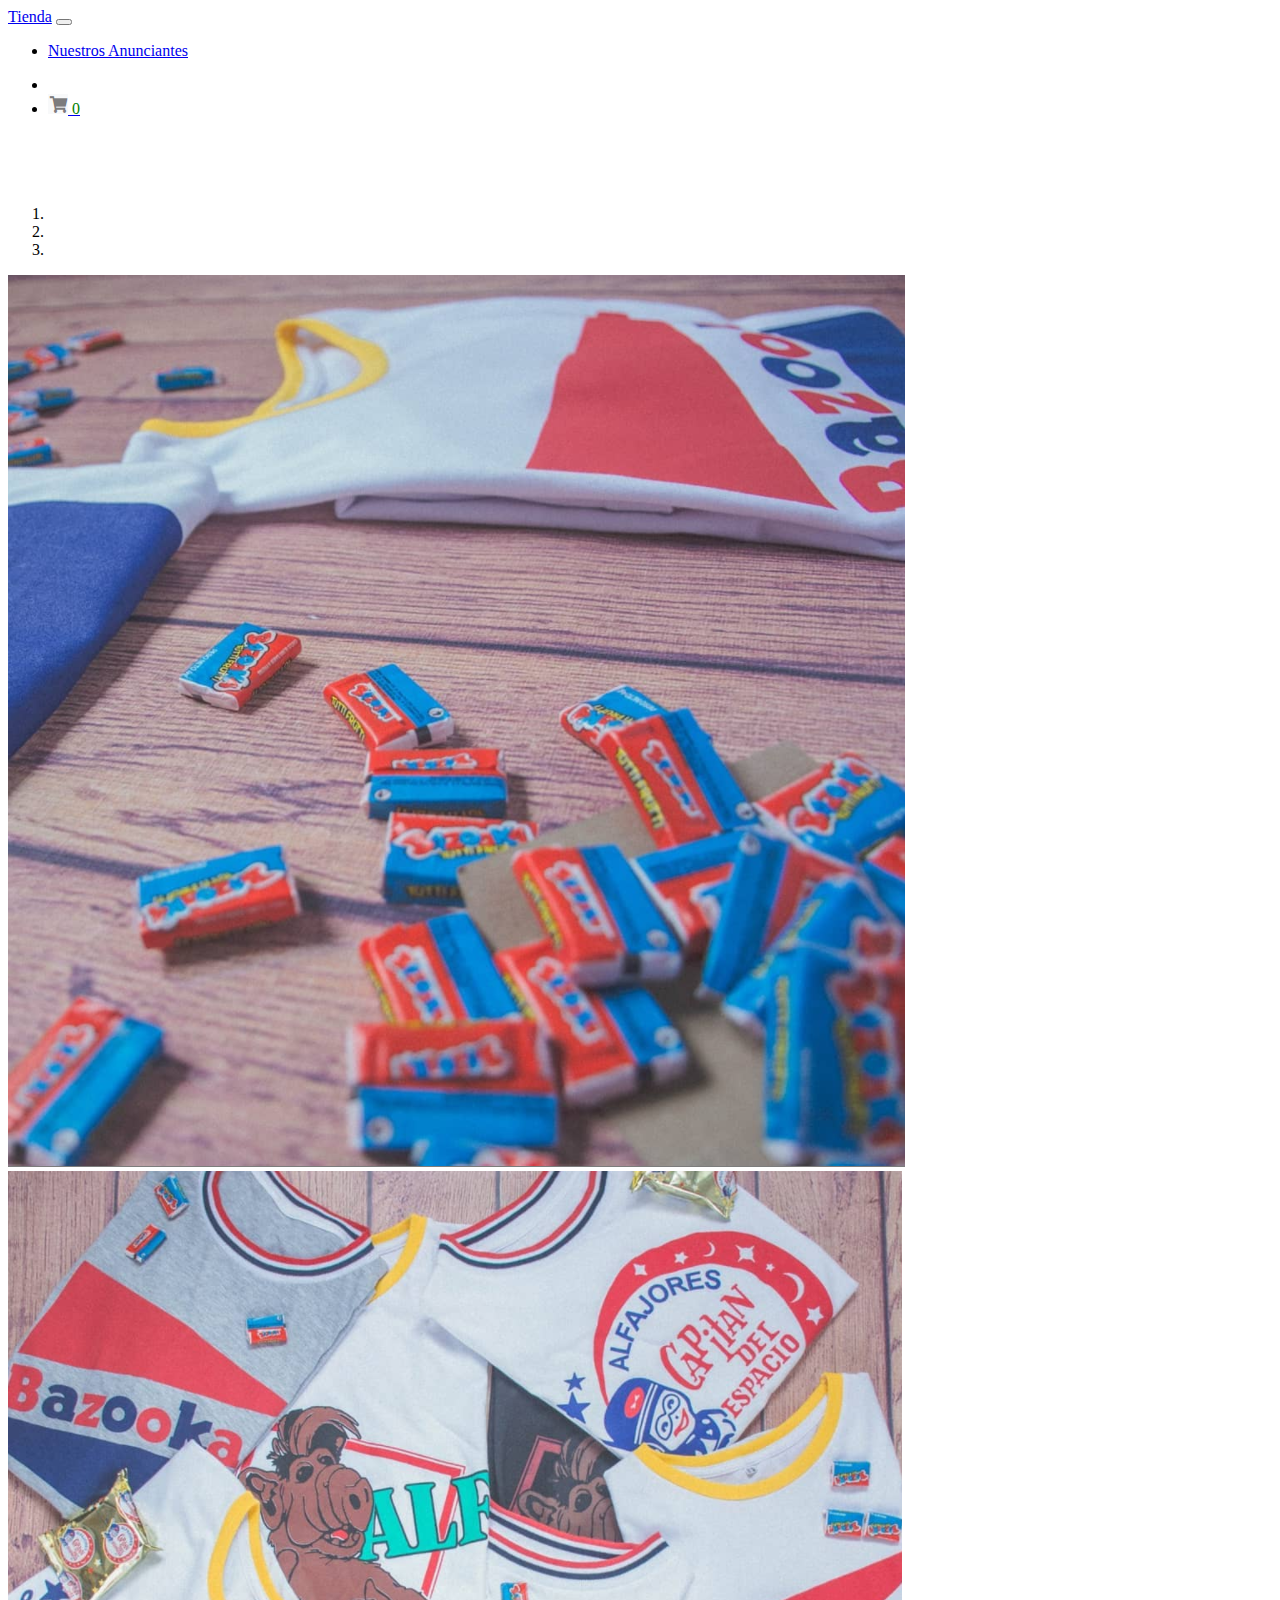
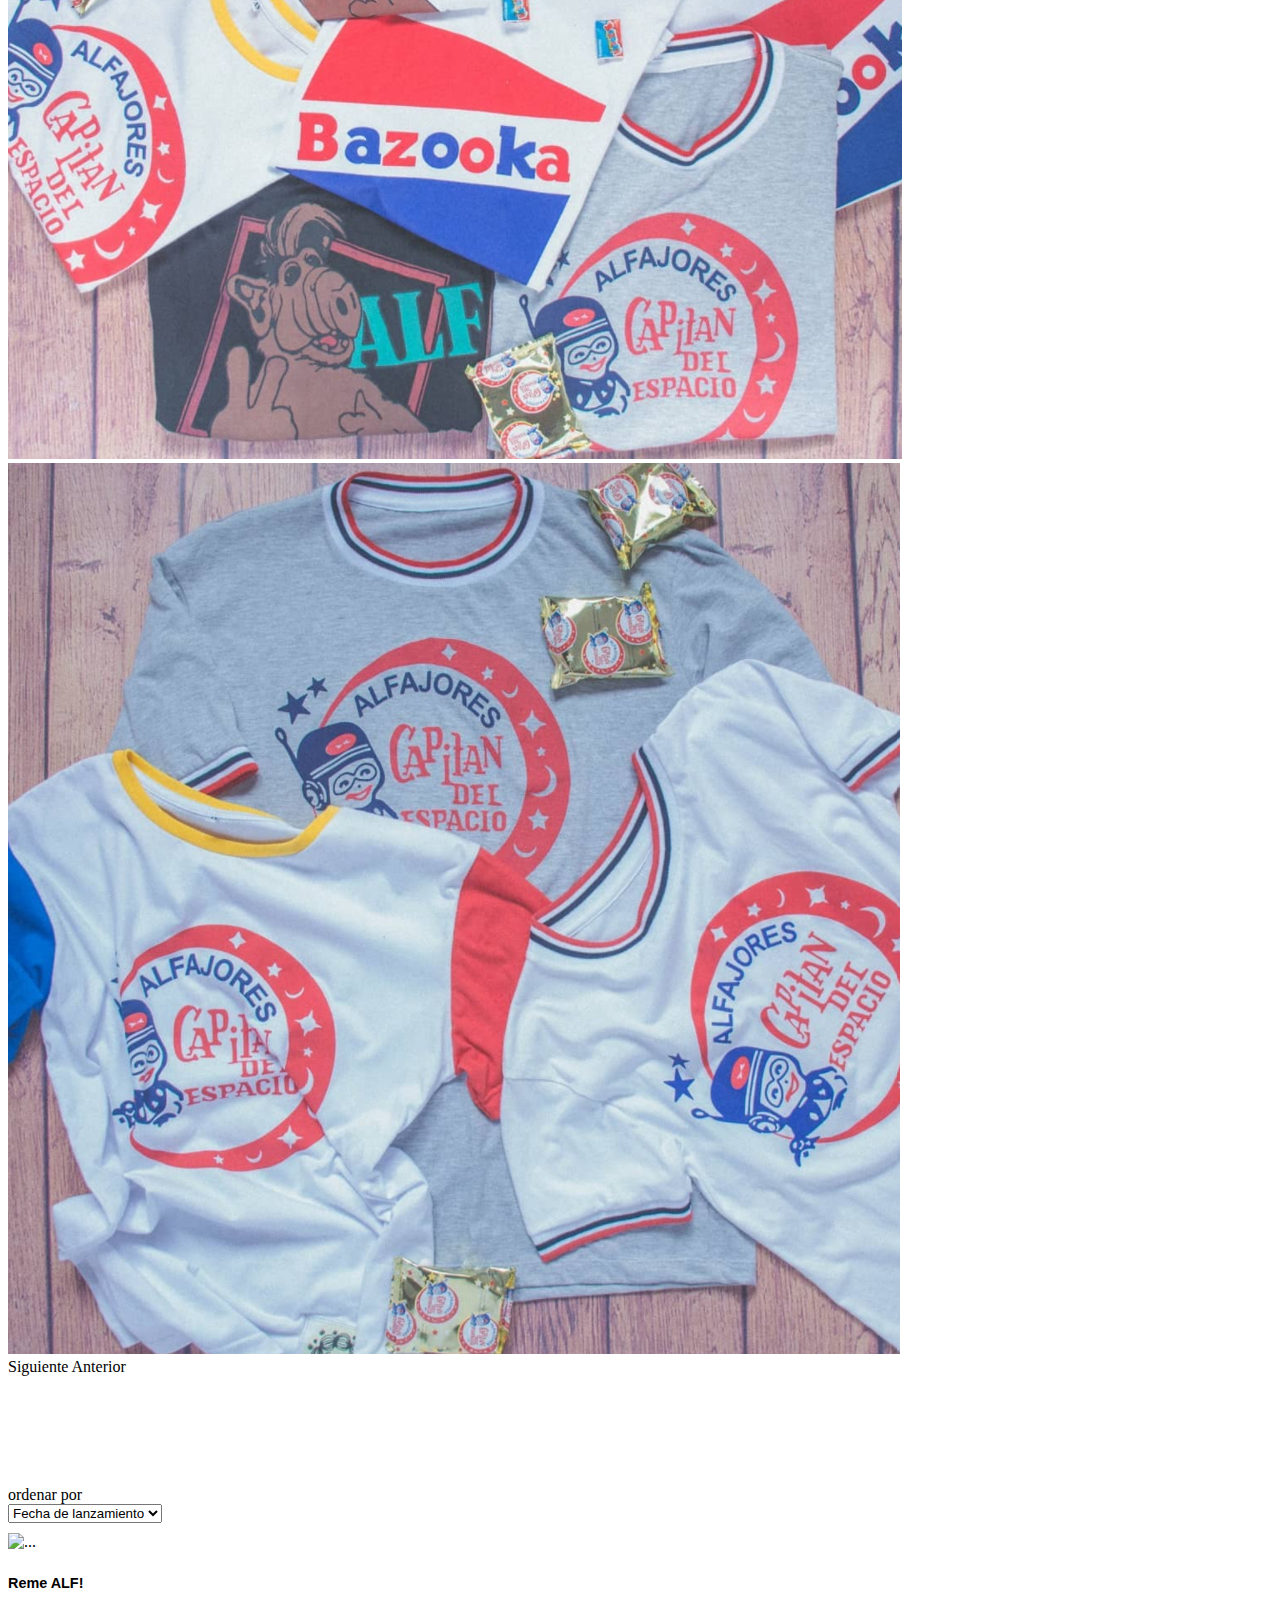
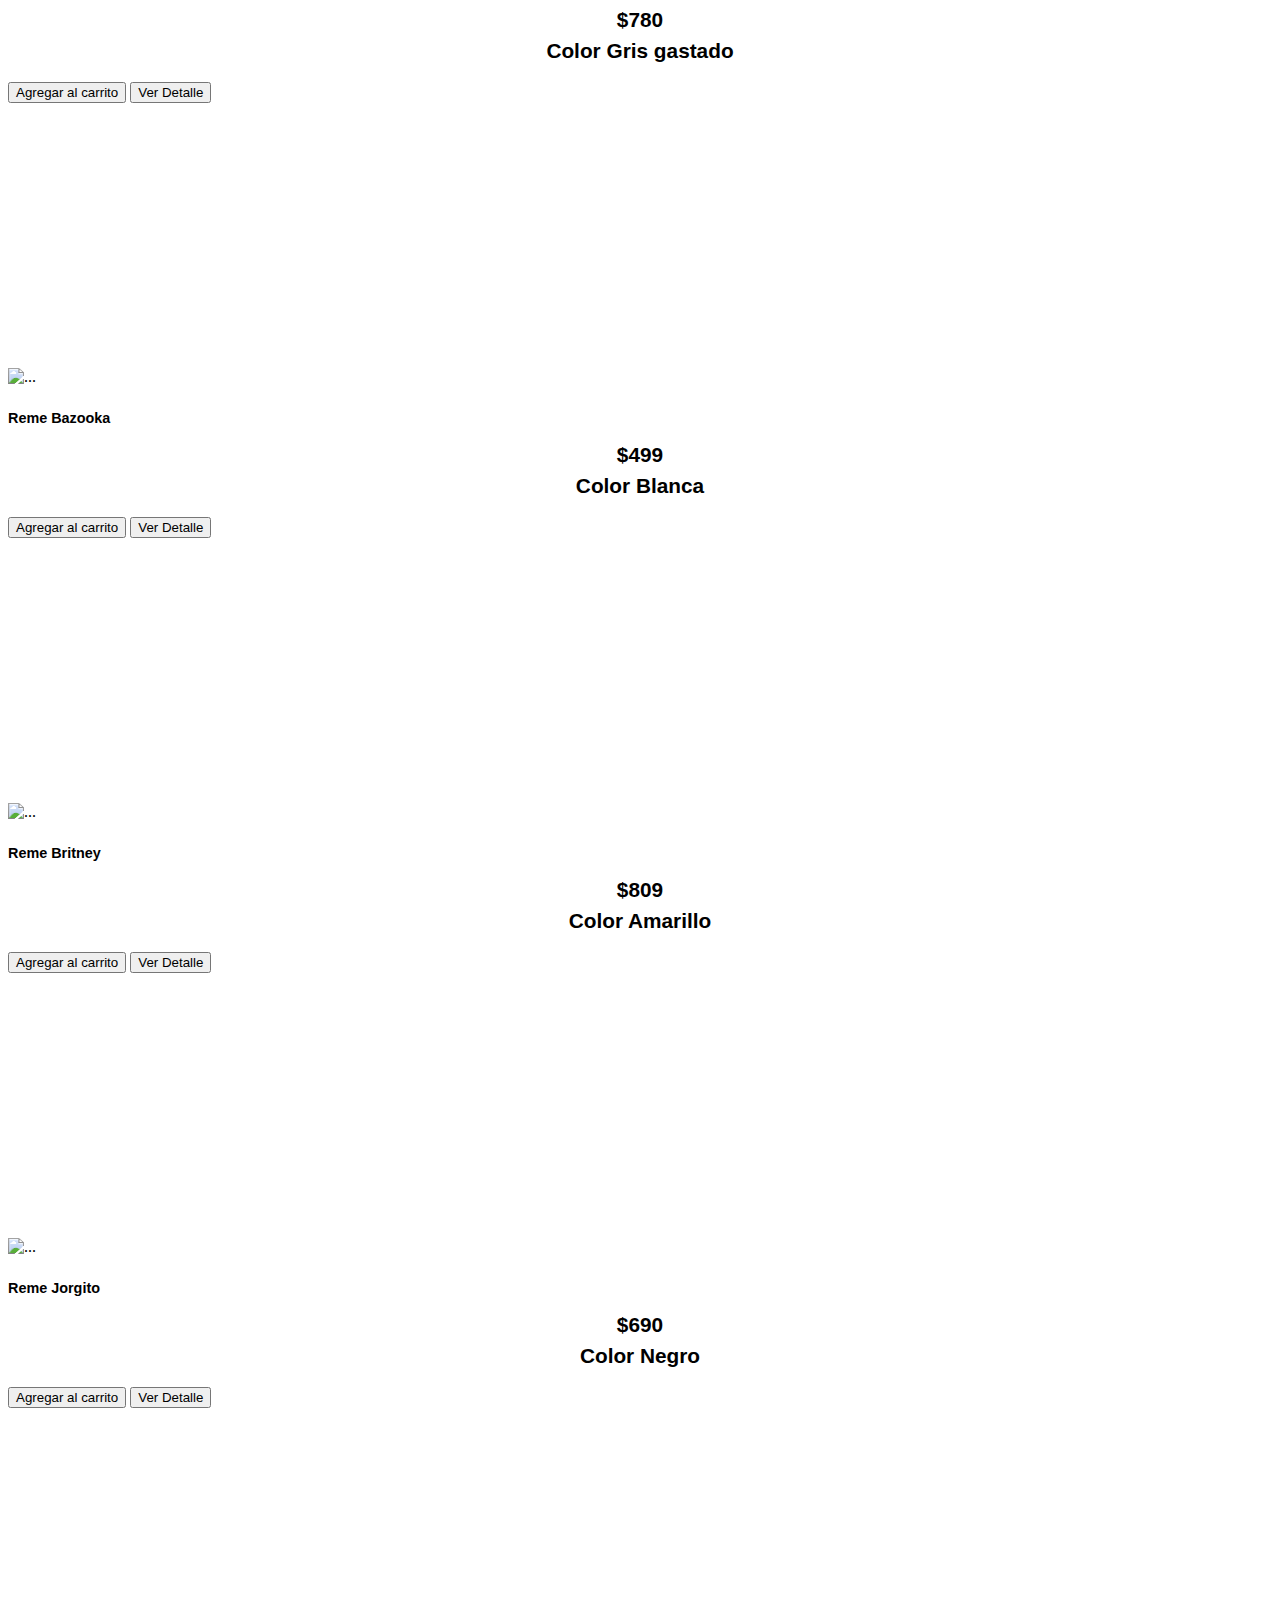
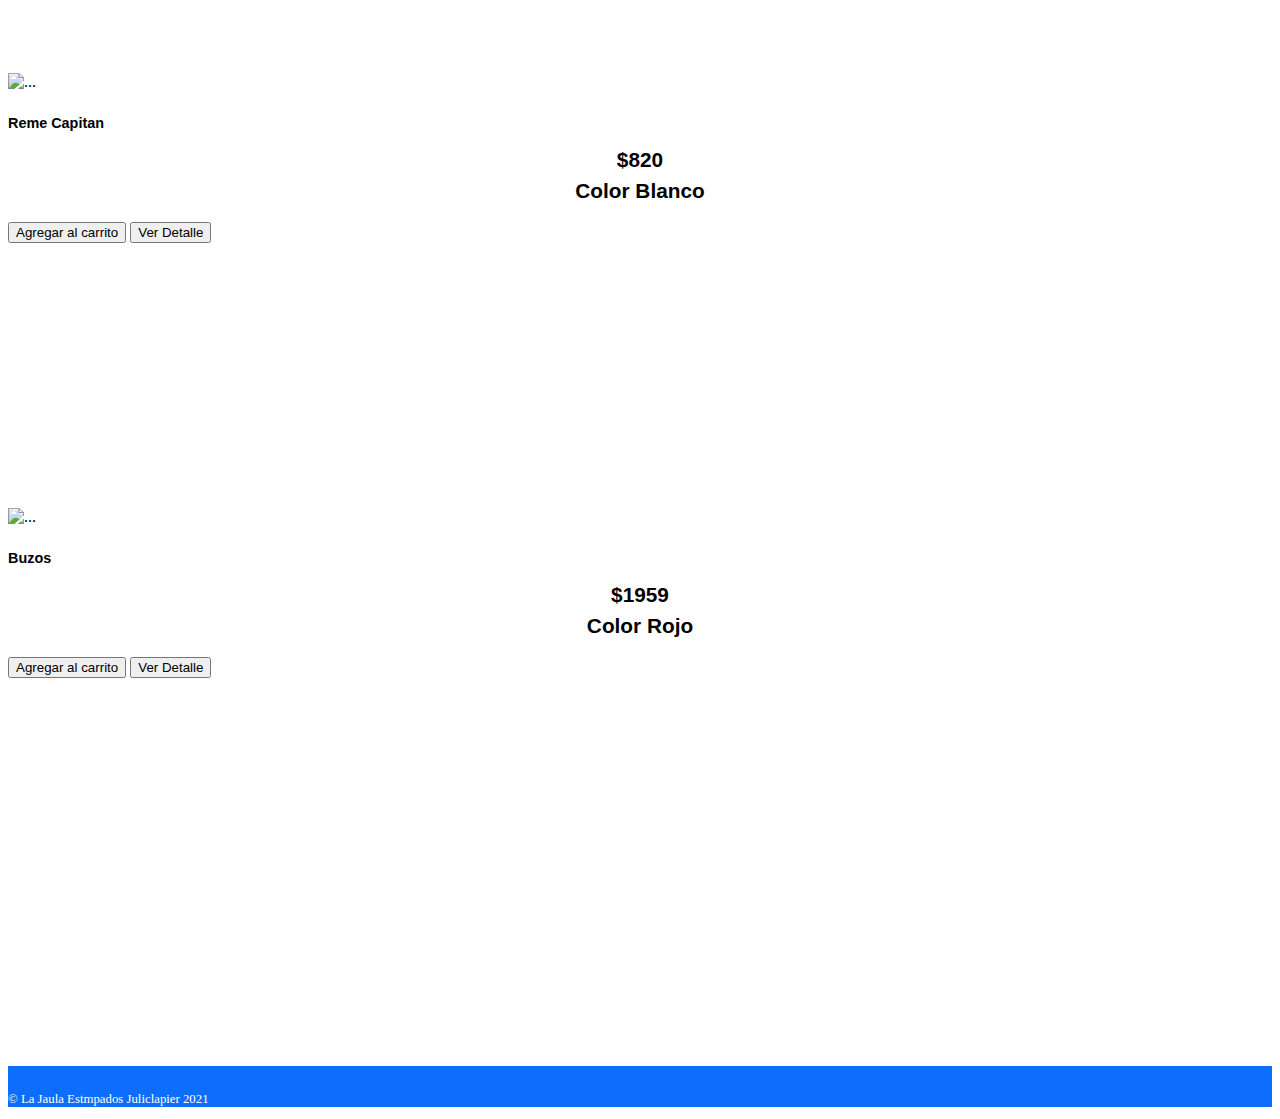
==== index.html @ 58a32552 "." ====
<!DOCTYPE html>
<html lang="en">
<head>
    <meta charset="UTF-8">
    <meta name="viewport" content="width=device-width, initial-scale=1.0">
    <title>Tienda</title>
    <link rel="stylesheet" href="https://cdn.jsdelivr.net/npm/bootstrap@4.5.3/dist/css/bootstrap.min.css" integrity="sha384-TX8t27EcRE3e/ihU7zmQxVncDAy5uIKz4rEkgIXeMed4M0jlfIDPvg6uqKI2xXr2" crossorigin="anonymous">
    <script src="https://cdnjs.cloudflare.com/ajax/libs/jquery/3.5.1/jquery.min.js" integrity="sha512-bLT0Qm9VnAYZDflyKcBaQ2gg0hSYNQrJ8RilYldYQ1FxQYoCLtUjuuRuZo+fjqhx/qtq/1itJ0C2ejDxltZVFg==" crossorigin="anonymous"></script>
    <script src="https://cdn.jsdelivr.net/npm/popper.js@1.16.1/dist/umd/popper.min.js" integrity="sha384-9/reFTGAW83EW2RDu2S0VKaIzap3H66lZH81PoYlFhbGU+6BZp6G7niu735Sk7lN" crossorigin="anonymous"></script>
    <script src="https://cdn.jsdelivr.net/npm/bootstrap@4.5.3/dist/js/bootstrap.min.js" integrity="sha384-w1Q4orYjBQndcko6MimVbzY0tgp4pWB4lZ7lr30WKz0vr/aWKhXdBNmNb5D92v7s" crossorigin="anonymous"></script>
    <link rel="stylesheet" href="css/style.css">
  <script src="script.js" defer></script>
</head>
<body>
  <nav class="navbar  fixed-top navbar-expand-lg navbar-light bg-light ">
    <a class="navbar-brand" href="index.html">Tienda</a>
    <button class="navbar-toggler" type="button" data-toggle="collapse" data-target="#navbarSupportedContent" aria-controls="navbarSupportedContent" aria-expanded="false" aria-label="Toggle navigation">
      <span class="navbar-toggler-icon"></span>
    </button>
  
    <div class="collapse navbar-collapse" id="navbarSupportedContent">
      <ul class="navbar-nav mr-auto">
        <li class="nav-item active">
          <a class="nav-link" href="#" id="mostrar">Nuestros Anunciantes</a>
        </li>
      </ul>
      <ul class="navbar-nav ">
        <li class="nav-item">
         
        </li>
        <li class="nav-item">
          <a class="nav-link" href="carrito.html"><img src="img/carrito-icono.png" width="20" height="20" alt="" loading="lazy">
            </i><span id="contador"   style="color:green">0</span></a>
        </li>
      </ul>
      
    </div>
  </nav>
  <div class="home">
<div id="carrusel">
  <div id="carouselExampleIndicators" class="carousel slide" data-ride="carousel">
    <ol class="carousel-indicators">
      <li data-target="#carouselExampleIndicators" data-slide-to="0" class="active"></li>
      <li data-target="#carouselExampleIndicators" data-slide-to="1"></li>
      <li data-target="#carouselExampleIndicators" data-slide-to="2"></li>
    </ol>
    <div class="carousel-inner">
      <div class="carousel-item active">
        <img class="d-block w-100" src="img/carrusel1.png" alt="First slide">
      </div>
      <div class="carousel-item">
        <img class="d-block w-100" src="img/carrusel2.png" alt="Second slide">
      </div>
      <div class="carousel-item">
        <img class="d-block w-100" src="img/carrusel3.png" alt="Third slide">
      </div>
    </div>
    <a class="carousel-control-prev" href="#carouselExampleIndicators" role="button" data-slide="prev">
      <span class="carousel-control-prev-icon" aria-hidden="true"></span>
      <span class="sr-only">Siguiente</span>
    </a>
    <a class="carousel-control-next" href="#carouselExampleIndicators" role="button" data-slide="next">
      <span class="carousel-control-next-icon" aria-hidden="true"></span>
      <span class="sr-only">Anterior</span>
    </a>
  </div>
  

</div>


<div id="mostrarOption" class="home caja-detalle-producto">

</div>
  


  
  <div class="container">
    <div class="row "id="mostrarProductos">
  </div>
  </div>

<div class="container">
  <div class="row "id="mostrarProductos" >
</div>
</div>
<footer class="footer home"> 
  <div class="container-fluid text-center">
    <div class="row">
      <div class="col-12">  
<p>© La Jaula Estmpados Juliclapier 2021</p>
      </div>
  </div>
  </div>
  </footer>
  
  <script src="https://cdnjs.cloudflare.com/ajax/libs/jquery/3.5.1/jquery.min.js" integrity="sha512-bLT0Qm9VnAYZDflyKcBaQ2gg0hSYNQrJ8RilYldYQ1FxQYoCLtUjuuRuZo+fjqhx/qtq/1itJ0C2ejDxltZVFg==" crossorigin="anonymous"></script>
 
</body>
</html>
---- css/style.css ----
.home-detalle {
  padding-top: 200px; }
  .home-detalle p {
    font-size: 2em;
    font-weight: bold; }
  .home-detalle img {
    border: 1px solid black; }

.home {
  padding-top: 55px; }
  .home a {
    text-decoration: none;
    color: black; }

.card-footer {
  background-color: white;
  border-top: white; }

.card-margin {
  margin-bottom: 5px; }
  .card-margin .card {
    height: 430px; }

.card-body h5 {
  font-size: 0.9em;
  font-family: Arial, Helvetica, sans-serif; }

.card-body p {
  font-size: 1.3em;
  font-family: Arial, Helvetica, sans-serif;
  font-weight: bold;
  text-align: center;
  line-height: 10px; }

.carrito {
  padding-top: 15px; }

.caja-detalle-producto {
  margin-bottom: 10px; }
  .caja-detalle-producto .caja-detalle-producto-interior {
    padding: 20px;
    border: 1px solid gray; }

.footer {
  margin-top: 8em;
  background-color: #0d6efd;
  padding-top: 0.8em; }
  .footer p {
    color: white;
    font-size: 0.8em; }
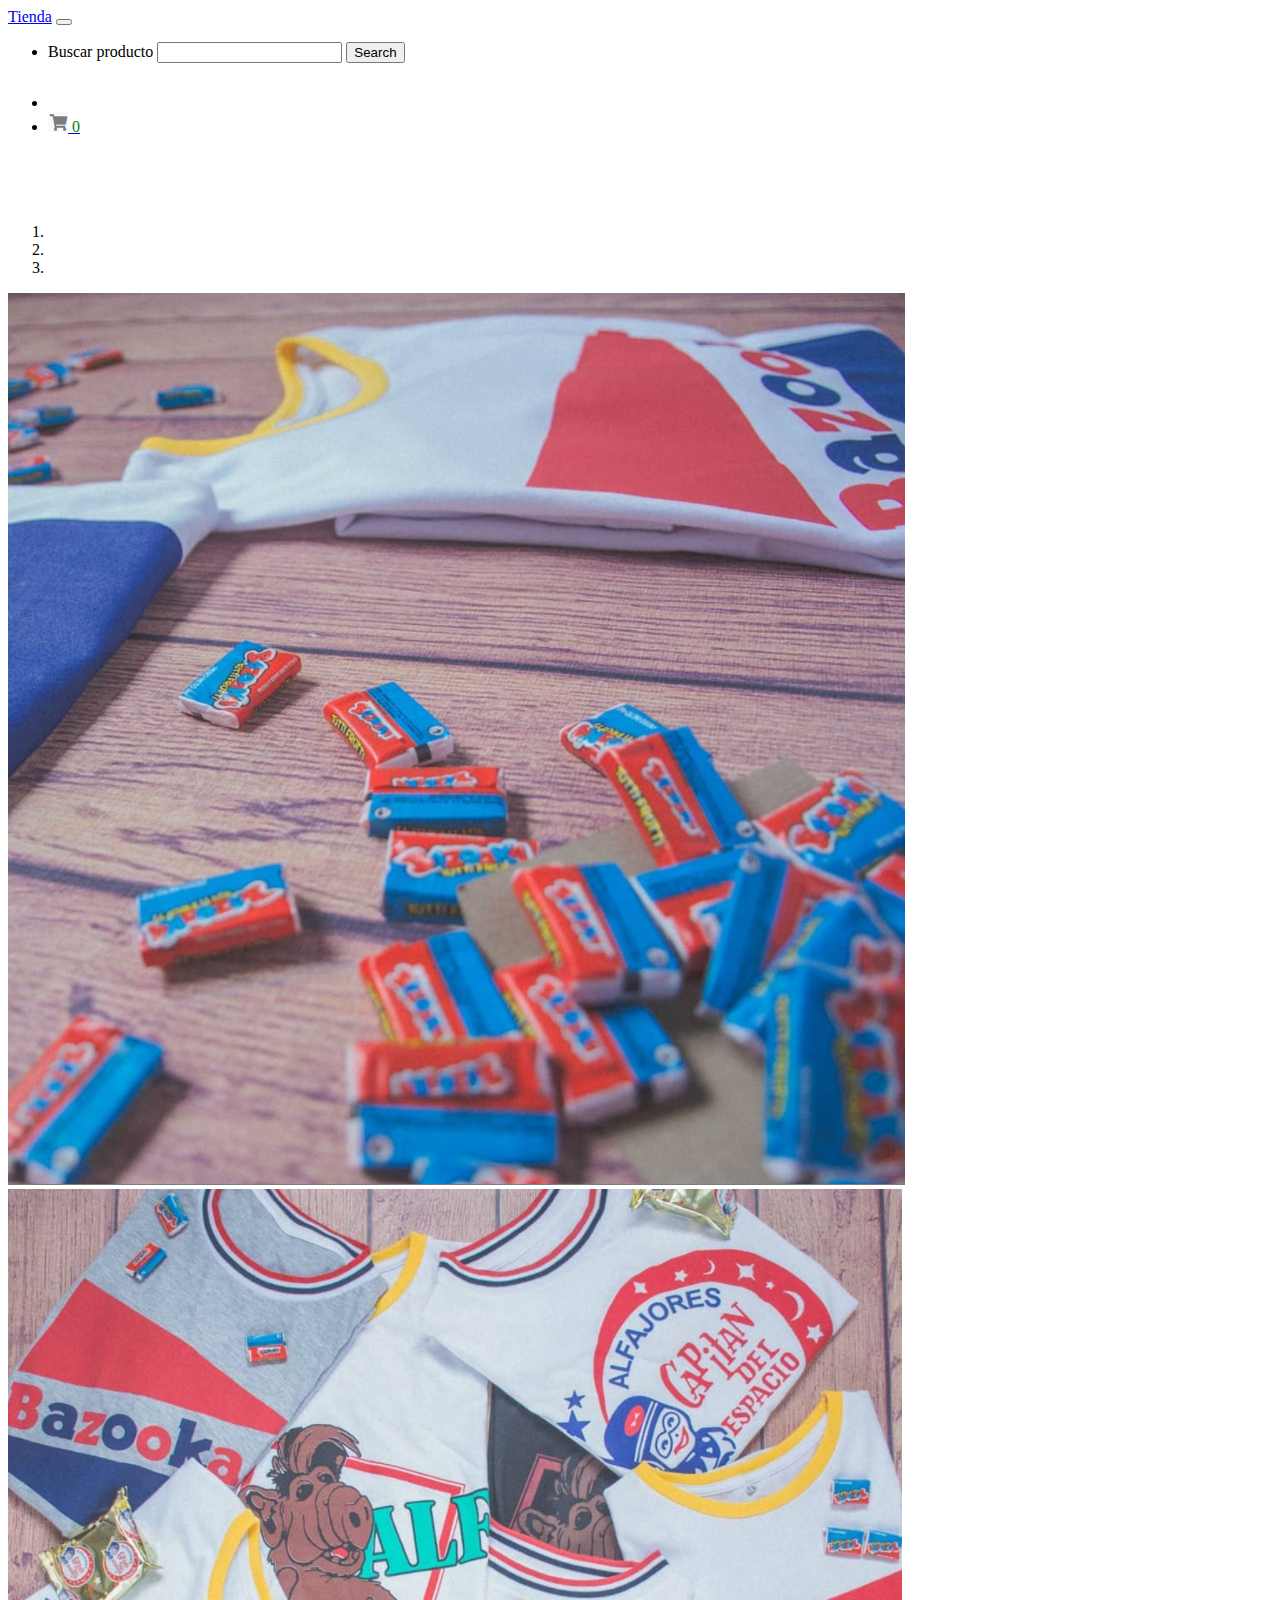
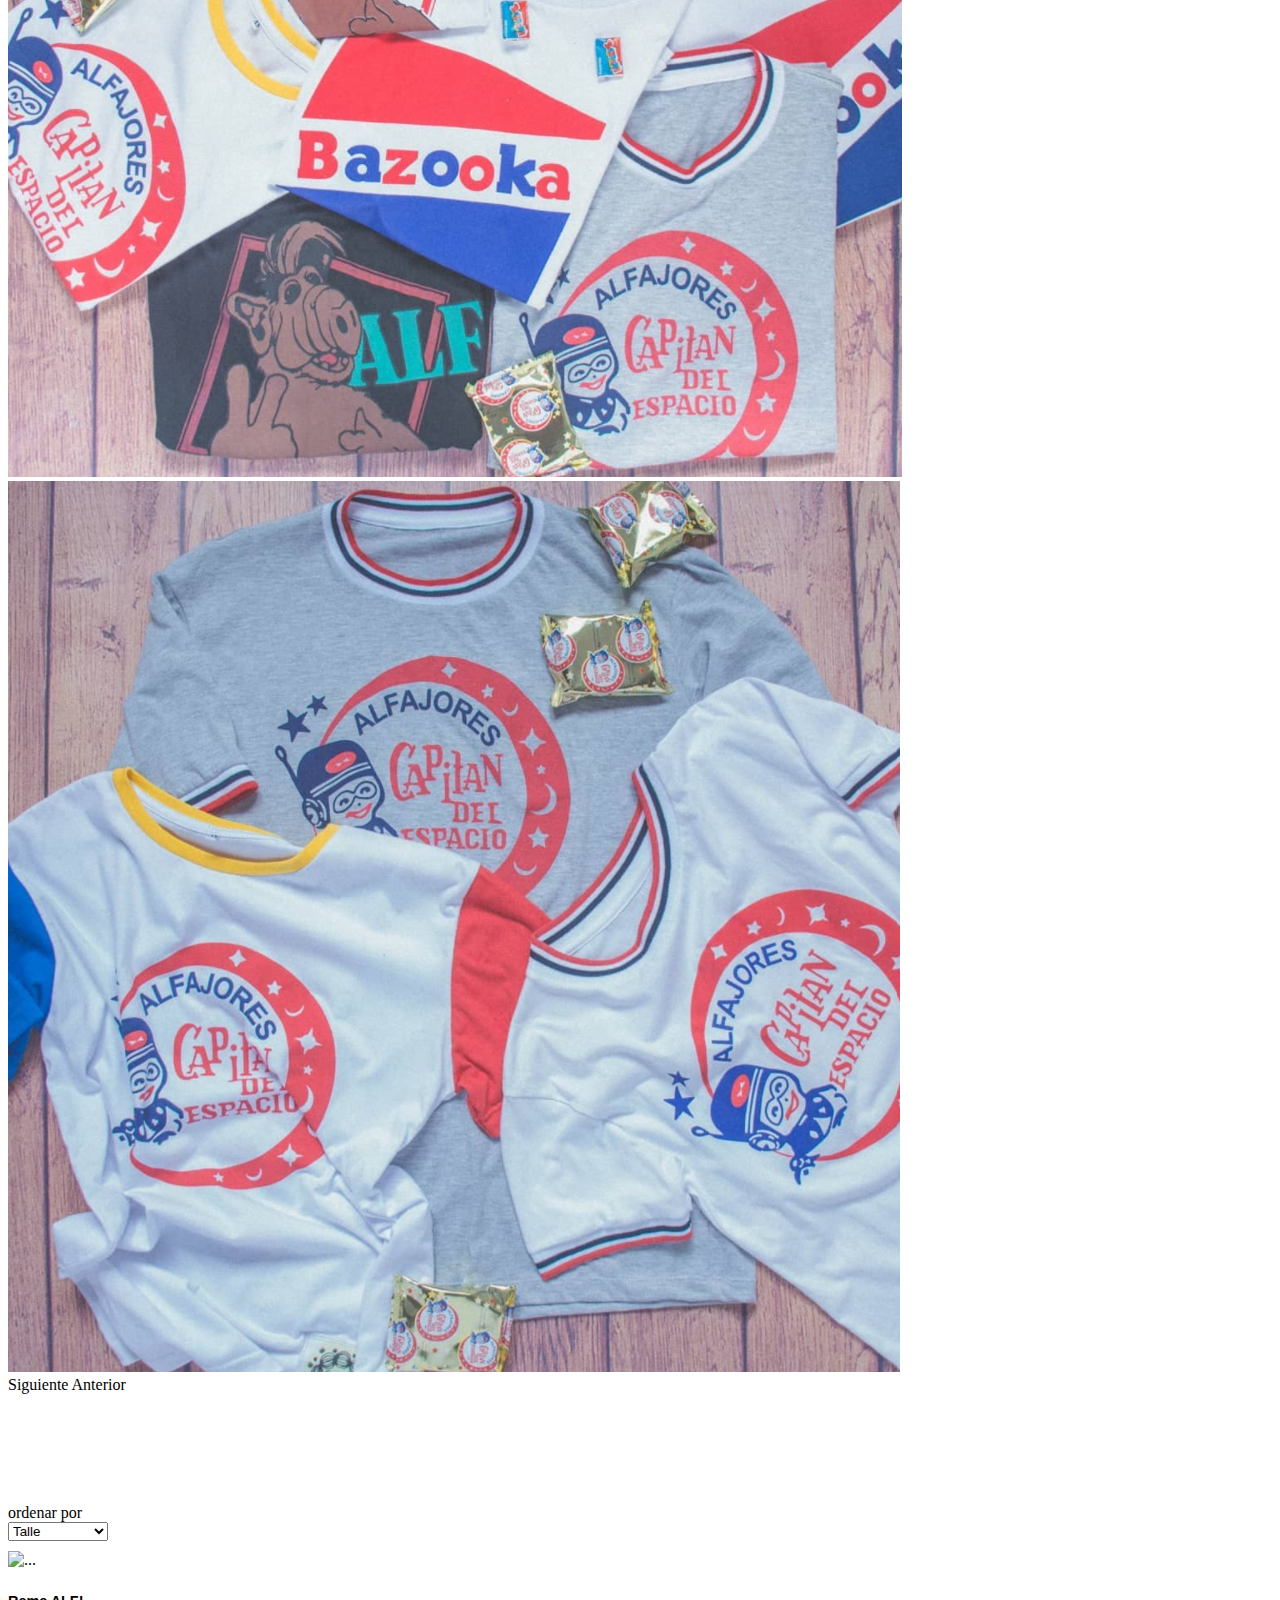
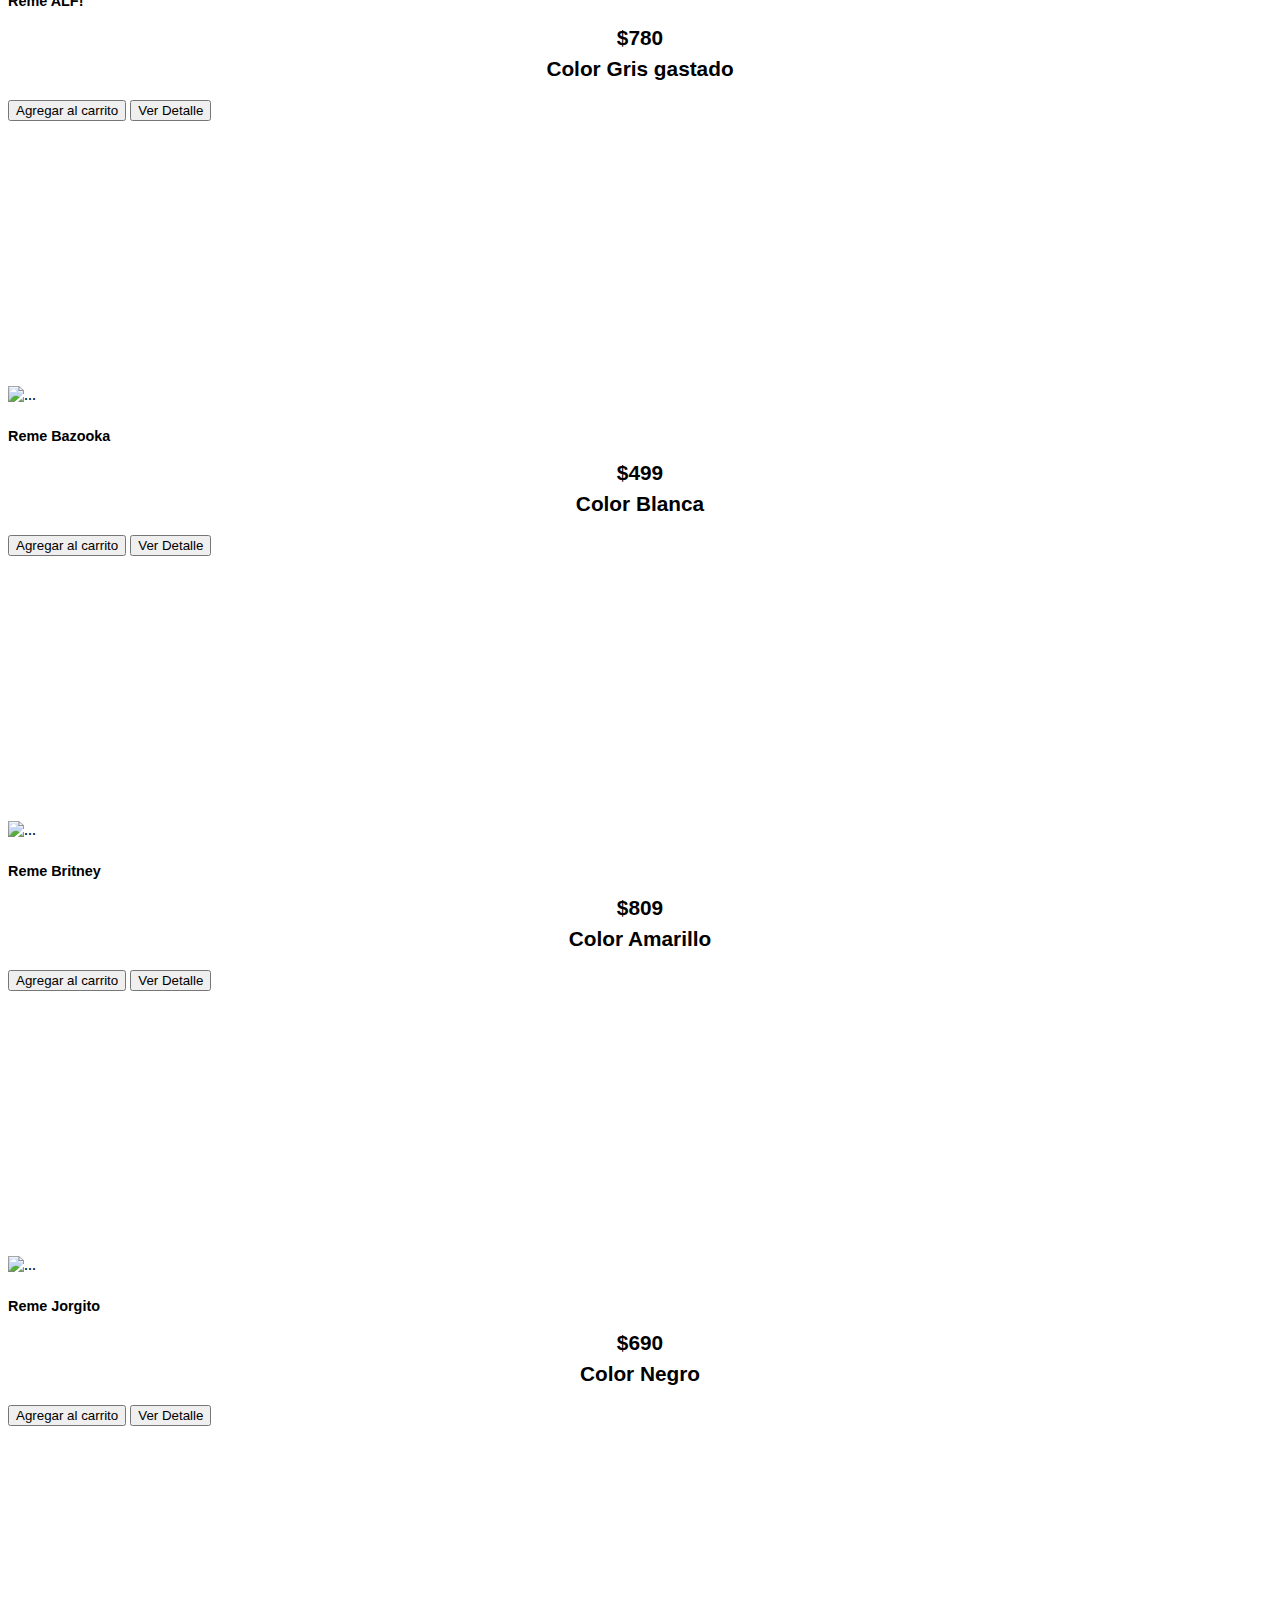
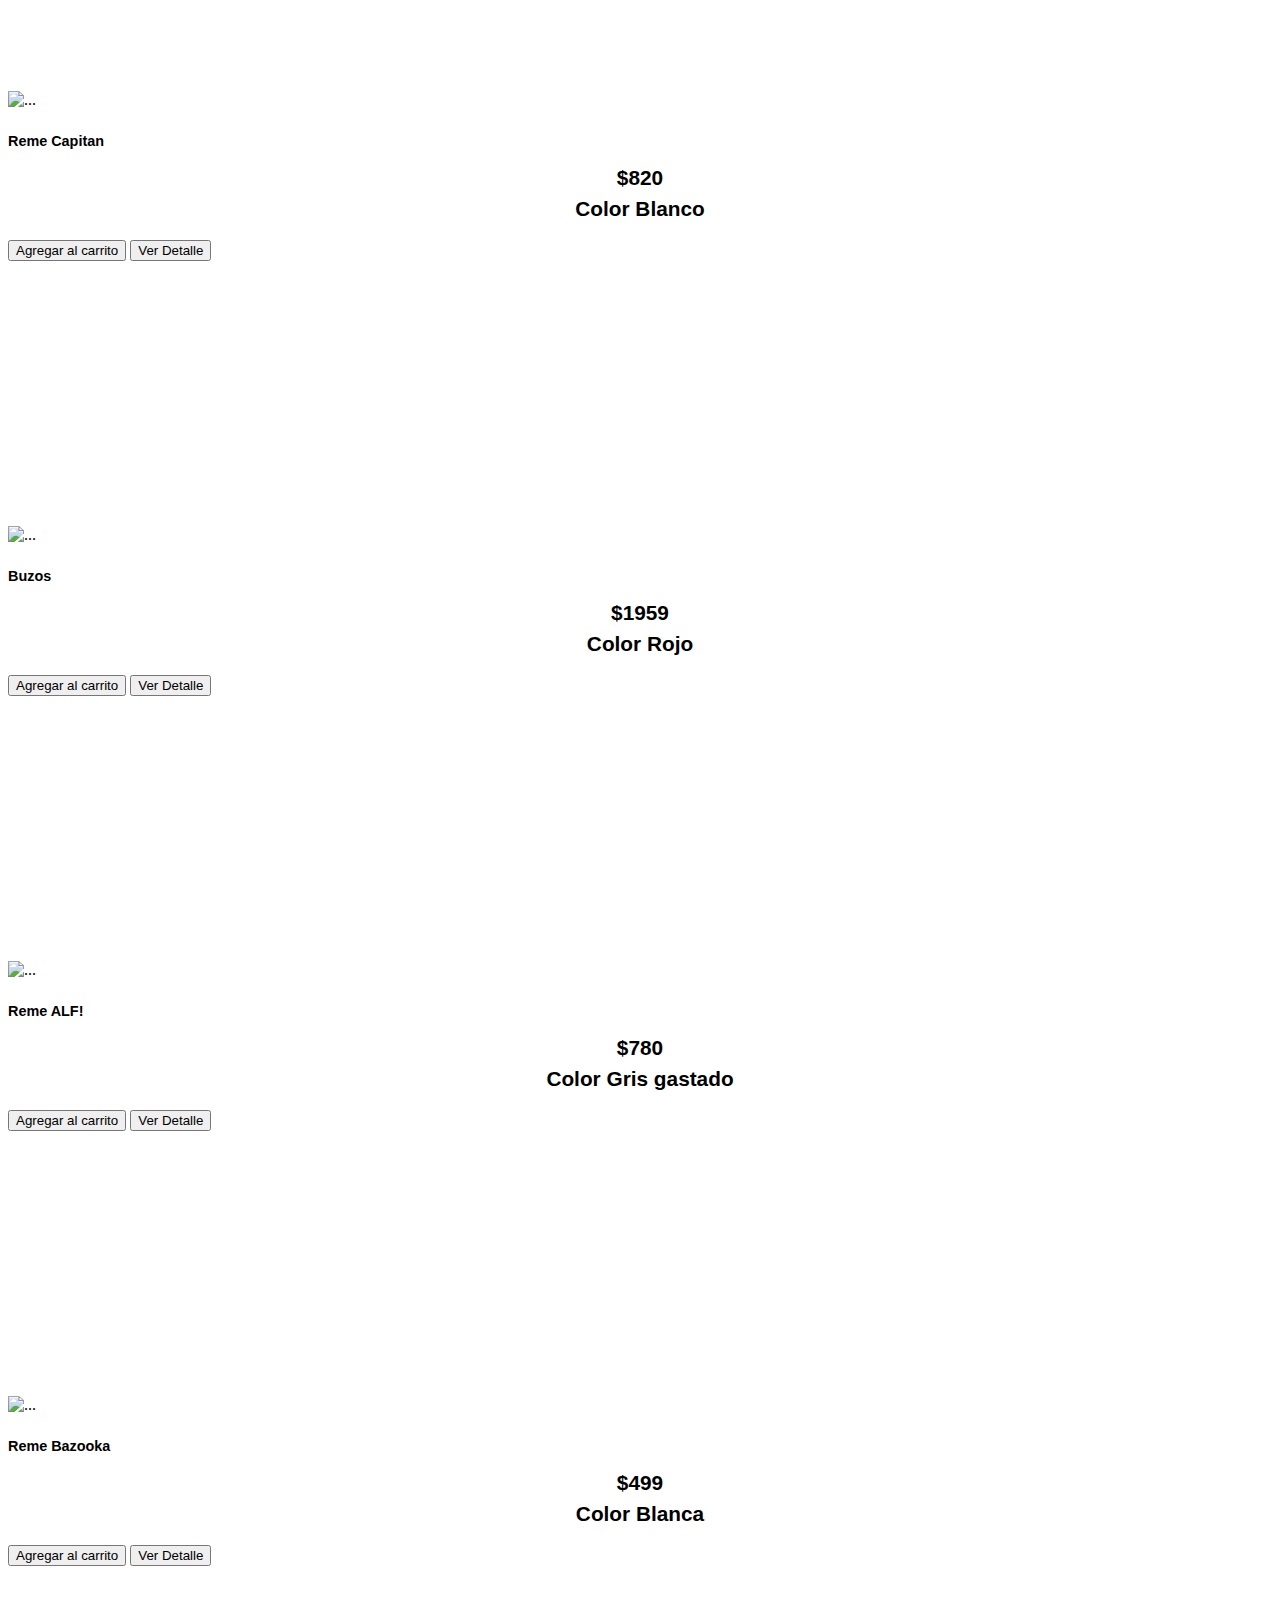
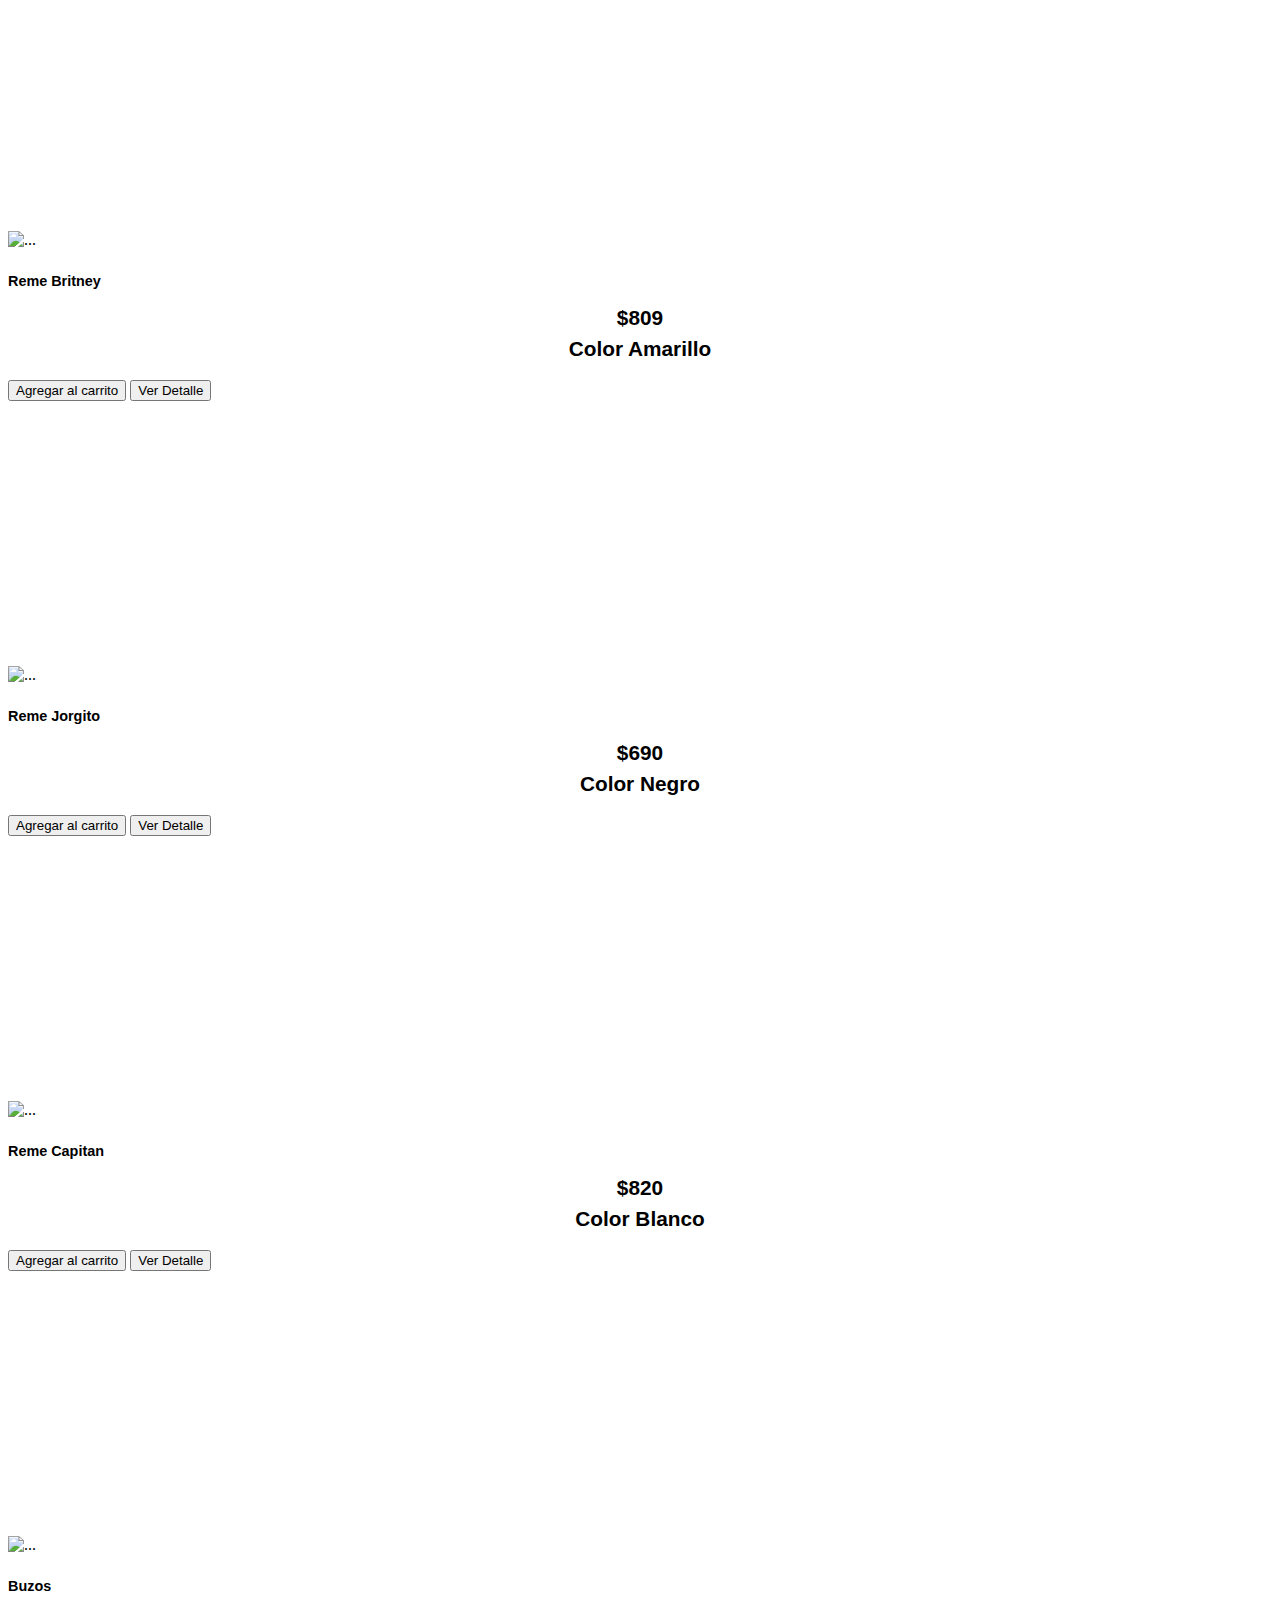
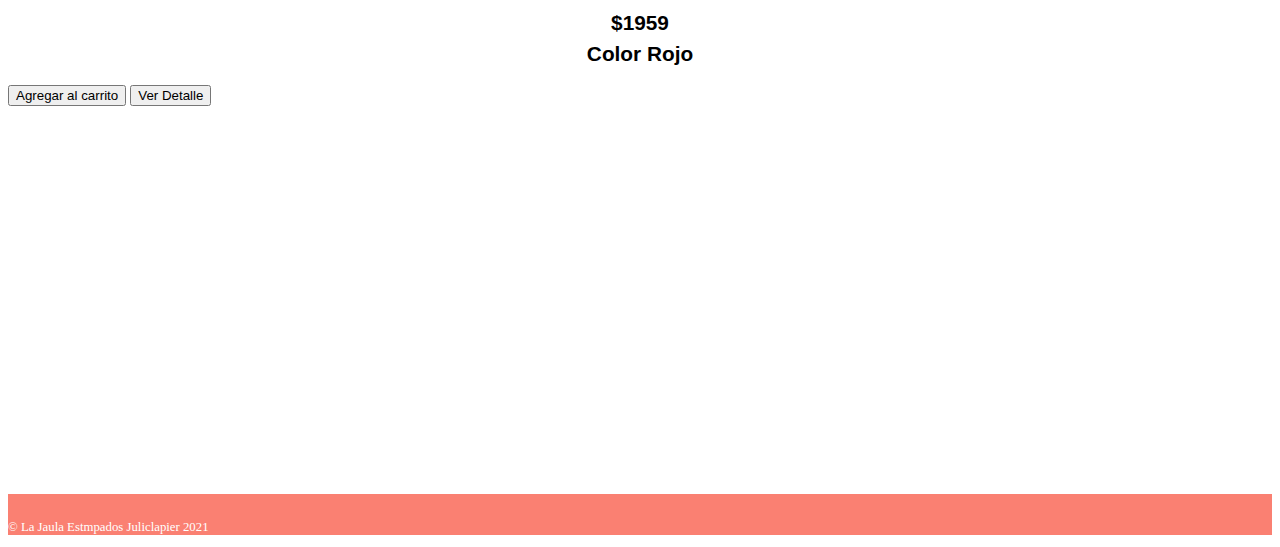
==== commit 6f2a2a6c: "." ====
--- a/index.html
+++ b/index.html
@@ -21,8 +21,8 @@
     <div class="collapse navbar-collapse" id="navbarSupportedContent">
       <ul class="navbar-nav mr-auto">
         <li class="nav-item active">
-          <a class="nav-link" href="#" id="mostrar">Nuestros Anunciantes</a>
-        </li>
+          <a>Buscar producto </a><input type= "text" id="input-text"   style="margin-bottom: 15px" onblur="deseleccionar()"> 
+        <button id="buscar" style="color:black">Search</button></li>
       </ul>
       <ul class="navbar-nav ">
         <li class="nav-item">
--- a/css/style.css
+++ b/css/style.css
@@ -39,12 +39,17 @@
   margin-bottom: 10px; }
   .caja-detalle-producto .caja-detalle-producto-interior {
     padding: 20px;
-    border: 1px solid gray; }
+    border: 1px solid gray;
+  font-size: 1.3em;
+  color: #000050;
+}
 
 .footer {
   margin-top: 8em;
-  background-color: #0d6efd;
+  background-color: salmon;
   padding-top: 0.8em; }
   .footer p {
     color: white;
     font-size: 0.8em; }
+
+    .
